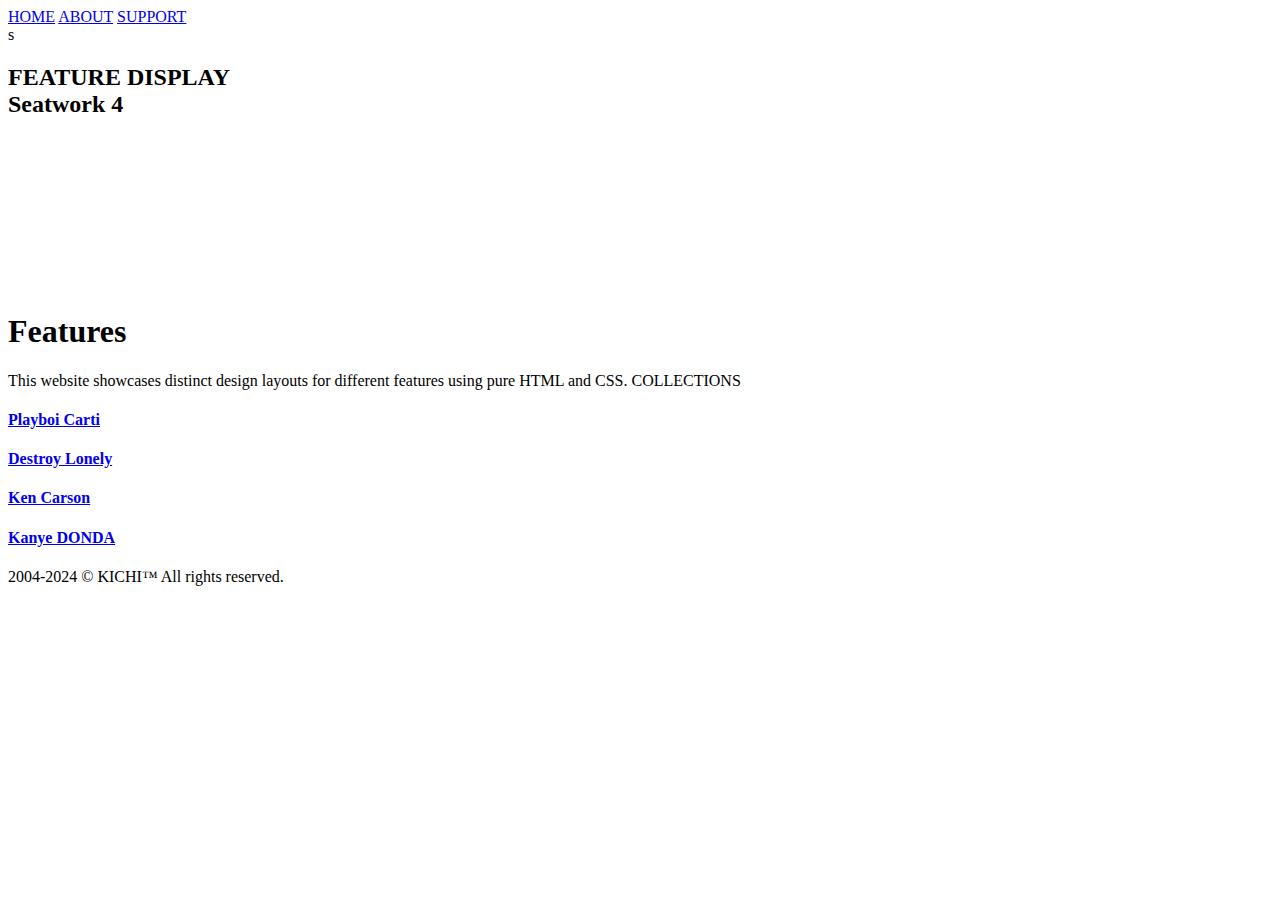
==== index.html @ def585cc "header: added header, video background, title, subtitle, 4 navbars for features" ====
<!DOCTYPE html>
<html lang="en">
<head>
    <meta charset="UTF-8">
    <meta name="viewport" content="width=device-width, initial-scale=1.0">
    <title>Feature Display</title>
    <link rel="stylesheet" href="./assets/css/style.css">
    <link rel="preconnect" href="https://fonts.googleapis.com">
    <link rel="preconnect" href="https://fonts.gstatic.com" crossorigin>
    <link href="https://fonts.googleapis.com/css2?family=PT+Sans+Narrow:wght@400;700&display=swap" rel="stylesheet">
</head>
<body>
    <header>
        <nav class="navbar">
          <div class="navbar__menu_container">
            <a href="../../index.html" class="link">HOME</a>
            <a href="#" class="link">ABOUT</a>
            <a href="#" class="link">SUPPORT</a>
          </div>
        </nav>
      </header>
    <section class="hero">s
    <div class="glass"></div>
    <div class="content">
        <h2>FEATURE DISPLAY<br><span>Seatwork 4</span></h2>
    </div>
    <video src="./assets/vid/videoplayback.mp4" autoplay muted loop></video>
</section>

<section class="container collections">
    <h1>Features</h1>
    <div class="sub__heading_container">
      <span>
        This website showcases distinct design layouts for different features using pure HTML and CSS.
      </span>
      <span>COLLECTIONS</span>
    </div>
    <a href="./pages/carti/index.html">
    <div class="collections_card_container">
      <div class="card card1">
        <div class="overlay"></div>
        <div class="content">
          <h4>Playboi Carti</h4>
        </div>
      </div>
    </a>
    <a href="./pages/kencarson/index.html">
      <div class="card card2">
        <div class="overlay"></div>
        <div class="content">
          <h4>Destroy Lonely</h4>
        </div>
      </div>
    </a>
    <a href="./pages/destroylonely/index.html">
      <div class="card card3">
        <div class="overlay"></div>
        <div class="content">
          <h4>Ken Carson</h4>
        </div>
      </div>
    </a>
    <a href="./pages/kanye/index.html">
      <div class="card card4">
        <div class="overlay"></div>
        <div class="content">
          <h4>Kanye DONDA</h4>
        </div>
      </div>
    </a>
    </div>
  </section>


<footer class="footer">
    <p class="disclamer">
        2004-2024 © KICHI™ All
        rights reserved.
      </p>
</footer>
</body>
</html>
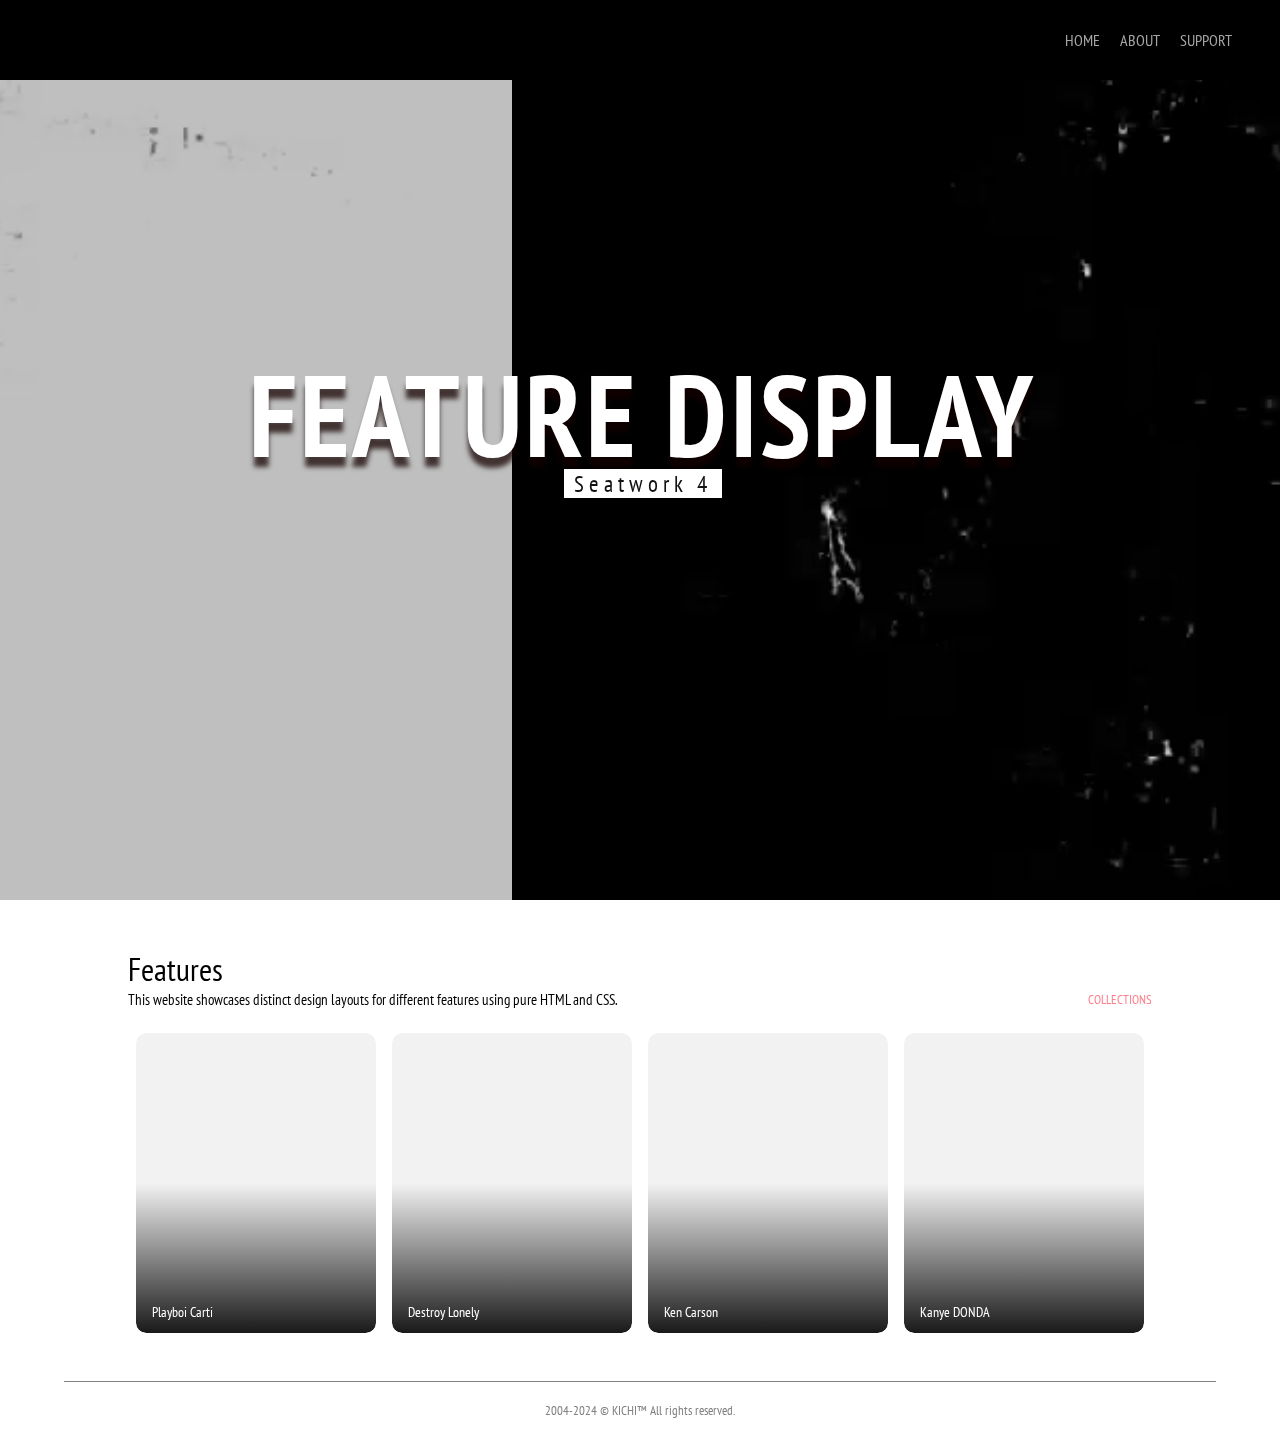
==== commit 4035c414: "refactor(landing page): linked ABOUT to #features" ====
--- a/index.html
+++ b/index.html
@@ -14,7 +14,7 @@
         <nav class="navbar">
           <div class="navbar__menu_container">
             <a href="../../index.html" class="link">HOME</a>
-            <a href="#" class="link">ABOUT</a>
+            <a href="#features" class="link">ABOUT</a>
             <a href="#" class="link">SUPPORT</a>
           </div>
         </nav>
@@ -27,7 +27,7 @@
     <video src="./assets/vid/videoplayback.mp4" autoplay muted loop></video>
 </section>
 
-<section class="container collections">
+<section class="container collections" id="features">
     <h1>Features</h1>
     <div class="sub__heading_container">
       <span>
--- a/assets/css/style.css
+++ b/assets/css/style.css
@@ -0,0 +1,270 @@
+* {
+    margin: 0;
+    padding: 0;
+    box-sizing: border-box;
+    font-family: PT Sans Narrow, sans-serif;
+}
+
+.pt-sans-narrow-regular {
+    font-family: "PT Sans Narrow", sans-serif;
+    font-weight: 400;
+    font-style: normal;
+  }
+  
+  .pt-sans-narrow-bold {
+    font-family: "PT Sans Narrow", sans-serif;
+    font-weight: 700;
+    font-style: normal;
+  }
+  
+  header {
+      width: 100%;
+      position: fixed;
+      background-color: #000000;
+      z-index: 20;
+    }
+    
+    .navbar {
+      display: flex;
+      justify-content: flex-end;
+      align-items: center;
+      padding: 16px 48px;
+      height: 80px;
+    }
+    
+    .navbar a {
+      text-decoration: none;
+      color: rgb(167, 167, 167);
+      font-weight: 300;
+      
+          &:hover{
+              color: rgb(255, 255, 255);
+          }
+    }
+    
+    .navbar__menu_container {
+      display: flex;
+      gap: 20px;
+    }
+  
+  .hero {
+      position: relative;
+      height: 100dvh;
+      width: 100dvw;
+      display: flex;
+      justify-content: center;
+      align-items: center;
+      overflow: hidden;
+  }
+  
+    section video {
+      position: absolute;
+      top: 0;
+      left: 0;
+      width: 100%;
+      height: calc(120vh - 60px);
+      object-fit: cover;
+  }
+  
+  .glass {
+    position: absolute;
+    top: 0;
+    left: 0;
+    width: 40%;
+    height: 100%;
+    backdrop-filter: invert(75%);
+    z-index: 1;
+    box-shadow: 10px 0 15px rgba(0,0,0,0.1);
+    transition: 0.5s;
+    transition-delay: 1s;
+  }
+
+  section .content {
+    position: relative;
+    z-index: 10;
+    text-align: center;
+    transition: 0.5s;
+    transition-delay: 1s;
+  }
+  
+  section .content h2 {
+    position: relative;
+    color: #fff;
+    font-size: 9vw;
+    line-height: 0.30em;
+    letter-spacing: 3px;
+    text-shadow: 0 10px 5px rgba(22, 1, 1, 0.736);
+  }
+  
+  section .content h2 span {
+    font-size: 0.2em;
+    font-weight: 300;
+    letter-spacing: 5px;
+    background: #fff;
+    color: #111;
+    padding: 0 10px;
+    text-shadow: 0 5px 5px rgba(0,0,0,0);
+    box-shadow: 0 5px 5px rgba(0,0,0,0.2);
+  }
+
+  .footer .disclamer {
+    display: flex;
+    justify-content: center;
+    width: 90%;
+    margin: auto;
+    padding: 20px 0;
+    font-size: 13px;
+    color: gray;
+    border-top: 1px solid gray;
+  }
+
+
+
+/*Features*/
+.container {
+    margin: 48px auto;
+    width: 80%;
+  }
+
+  .collections h1 {
+    font-weight: 500;
+  }
+  
+  .collections .sub__heading_container {
+    font-size: 15px;
+    display: flex;
+    align-items: center;
+    justify-content: space-between;
+    flex-wrap: wrap;
+    gap: 16px;
+  }
+  
+  .sub__heading_container span:nth-child(2) {
+    color: #ff7e8b;
+    font-size: 13px;
+  }
+  
+  .collections_card_container {
+    display: flex;
+    align-items: center;
+    justify-content: center;
+    flex-wrap: wrap;
+    gap: 16px;
+    margin-top: 24px;
+  }
+  
+  .collections_card_container .card {
+    height: 300px;
+    min-width: 240px;
+    background-size: cover;
+    background-position: center;
+    border-radius: 10px;
+    position: relative;
+  }
+  .collections_card_container div {
+    transition: transform 0.3s ease, box-shadow 0.3s ease; /* Smooth transition for transform and shadow */
+  }
+  
+  .collections_card_container div:hover {
+    transform: scale(1.06); /* Slightly enlarge the card */
+    box-shadow: 0 4px 8px rgba(0, 0, 0, 0.2); /* Add shadow for depth */
+  }
+  
+  .card1 {
+    position: relative;
+    width: 200px;
+    height: 350px;
+    background: url(https://i.pinimg.com/564x/78/cc/33/78cc33179424ad21990650e0de56608d.jpg) center/cover;
+    border-radius: 0.5em;
+    overflow: hidden;
+    box-shadow: 0 5px 10px rgba(0, 0, 0, -1);
+    cursor: pointer;
+  }
+  
+  .card2 {
+    position: relative;
+    width: 200px;
+    height: 350px;
+    background: url(https://i.pinimg.com/564x/8b/65/72/8b657209ac080bd34e3493b73c48f375.jpg) center/cover;
+    border-radius: 0.5em;
+    overflow: hidden;
+    box-shadow: 0 5px 10px rgba(0, 0, 0, -1);
+    cursor: pointer;
+  }
+  
+  .card3 {
+    position: relative;
+    width: 200px;
+    height: 350px;
+    background: url(https://i.pinimg.com/564x/b5/e6/15/b5e6159da87cc54067d92352d830de67.jpg) center/cover;
+    border-radius: 0.5em;
+    overflow: hidden;
+    box-shadow: 0 5px 10px rgba(0, 0, 0, -1);
+    cursor: pointer;
+  }
+  
+  .card4 {
+    position: relative;
+    width: 200px;
+    height: 350px;
+    background: url(https://i.pinimg.com/736x/96/a9/71/96a9712f813c1a43b9bf0be0e8940bbc.jpg) center/cover;
+    border-radius: 0.5em;
+    overflow: hidden;
+    box-shadow: 0 5px 10px rgba(0, 0, 0, -1);
+    cursor: pointer;
+  }
+  
+  .overlay {
+    background: linear-gradient(
+      0deg,
+      rgba(0, 0, 0, 0.9) 0%,
+      rgba(0, 0, 0, 0.05) 50%,
+      rgba(0, 0, 0, 0.05) 85%
+    );
+    width: 100%;
+    height: 100%;
+    display: absolute;
+    top: 0;
+    left: 0;
+    border-radius: 10px;
+  }
+  
+  .collections_card_container .card .content {
+    position: absolute;
+    bottom: 0;
+    left: 0;
+    color: white;
+    padding: 12px 16px;
+    font-size: 14px;
+  }
+  
+  .content h4 {
+    font-weight: 400;
+  }.overlay {
+    background: linear-gradient(
+      0deg,
+      rgba(0, 0, 0, 0.9) 0%,
+      rgba(0, 0, 0, 0.05) 50%,
+      rgba(0, 0, 0, 0.05) 85%
+    );
+    width: 100%;
+    height: 100%;
+    display: absolute;
+    top: 0;
+    left: 0;
+    border-radius: 10px;
+  }
+  
+  .collections_card_container .card .content {
+    position: absolute;
+    bottom: 0;
+    left: 0;
+    color: white;
+    padding: 12px 16px;
+    font-size: 14px;
+  }
+  
+  .content h4 {
+    font-weight: 400;
+  }
+
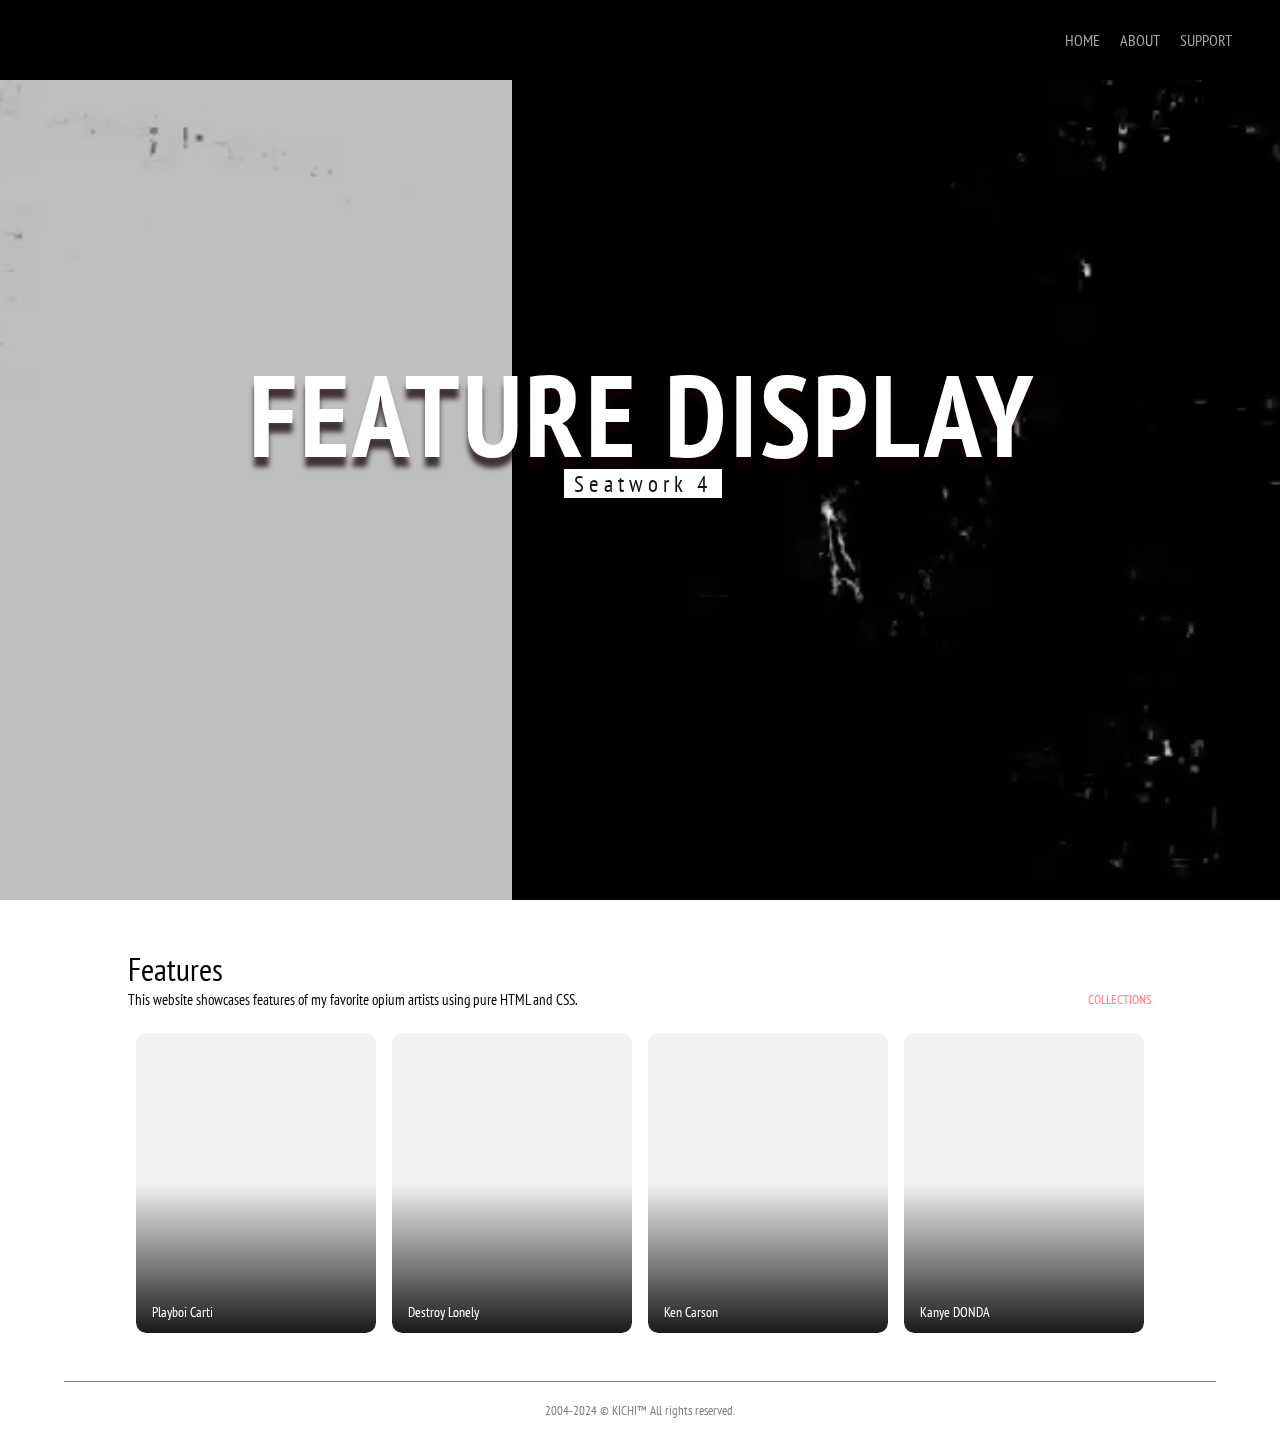
==== commit ebeb18fa: "refactor (landing page): changed support link and the description" ====
--- a/index.html
+++ b/index.html
@@ -15,7 +15,7 @@
           <div class="navbar__menu_container">
             <a href="../../index.html" class="link">HOME</a>
             <a href="#features" class="link">ABOUT</a>
-            <a href="#" class="link">SUPPORT</a>
+            <a href="https://github.com/kichiya999x" class="link">SUPPORT</a>
           </div>
         </nav>
       </header>
@@ -31,7 +31,7 @@
     <h1>Features</h1>
     <div class="sub__heading_container">
       <span>
-        This website showcases distinct design layouts for different features using pure HTML and CSS.
+        This website showcases features of my favorite opium artists using pure HTML and CSS.
       </span>
       <span>COLLECTIONS</span>
     </div>
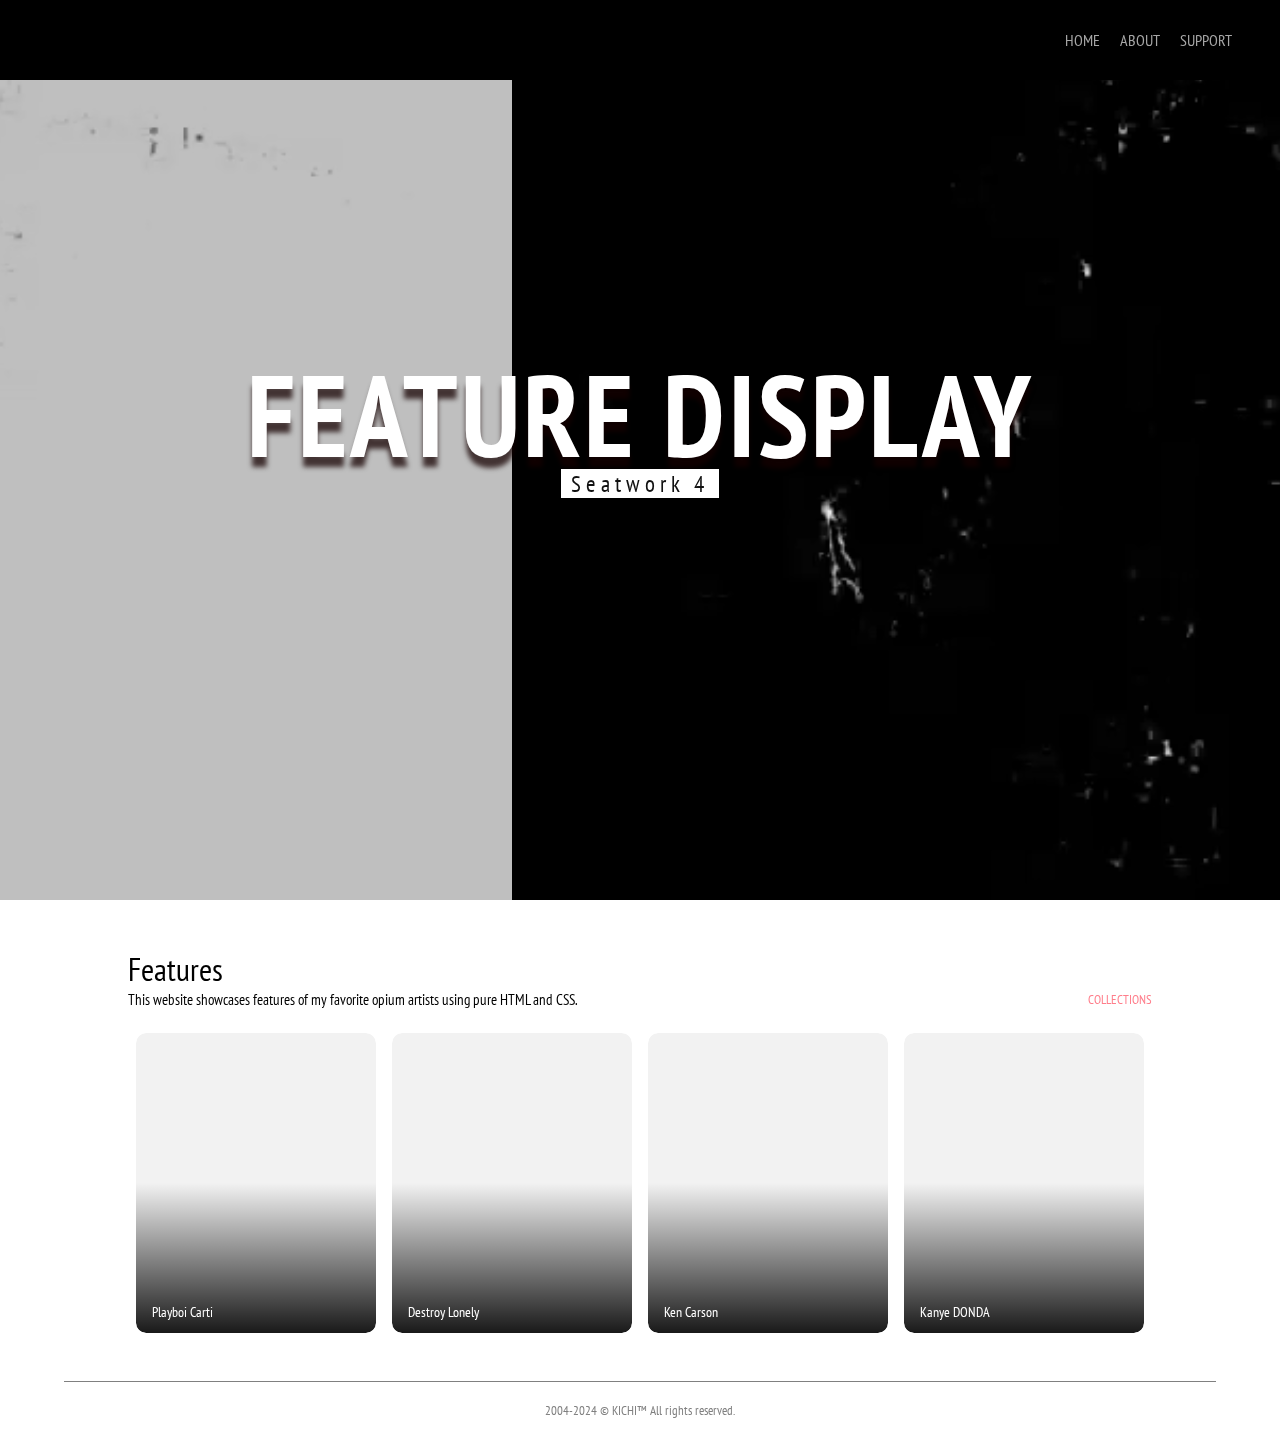
==== commit def93301: "justified text" ====
--- a/index.html
+++ b/index.html
@@ -19,7 +19,7 @@
           </div>
         </nav>
       </header>
-    <section class="hero">s
+    <section class="hero">
     <div class="glass"></div>
     <div class="content">
         <h2>FEATURE DISPLAY<br><span>Seatwork 4</span></h2>
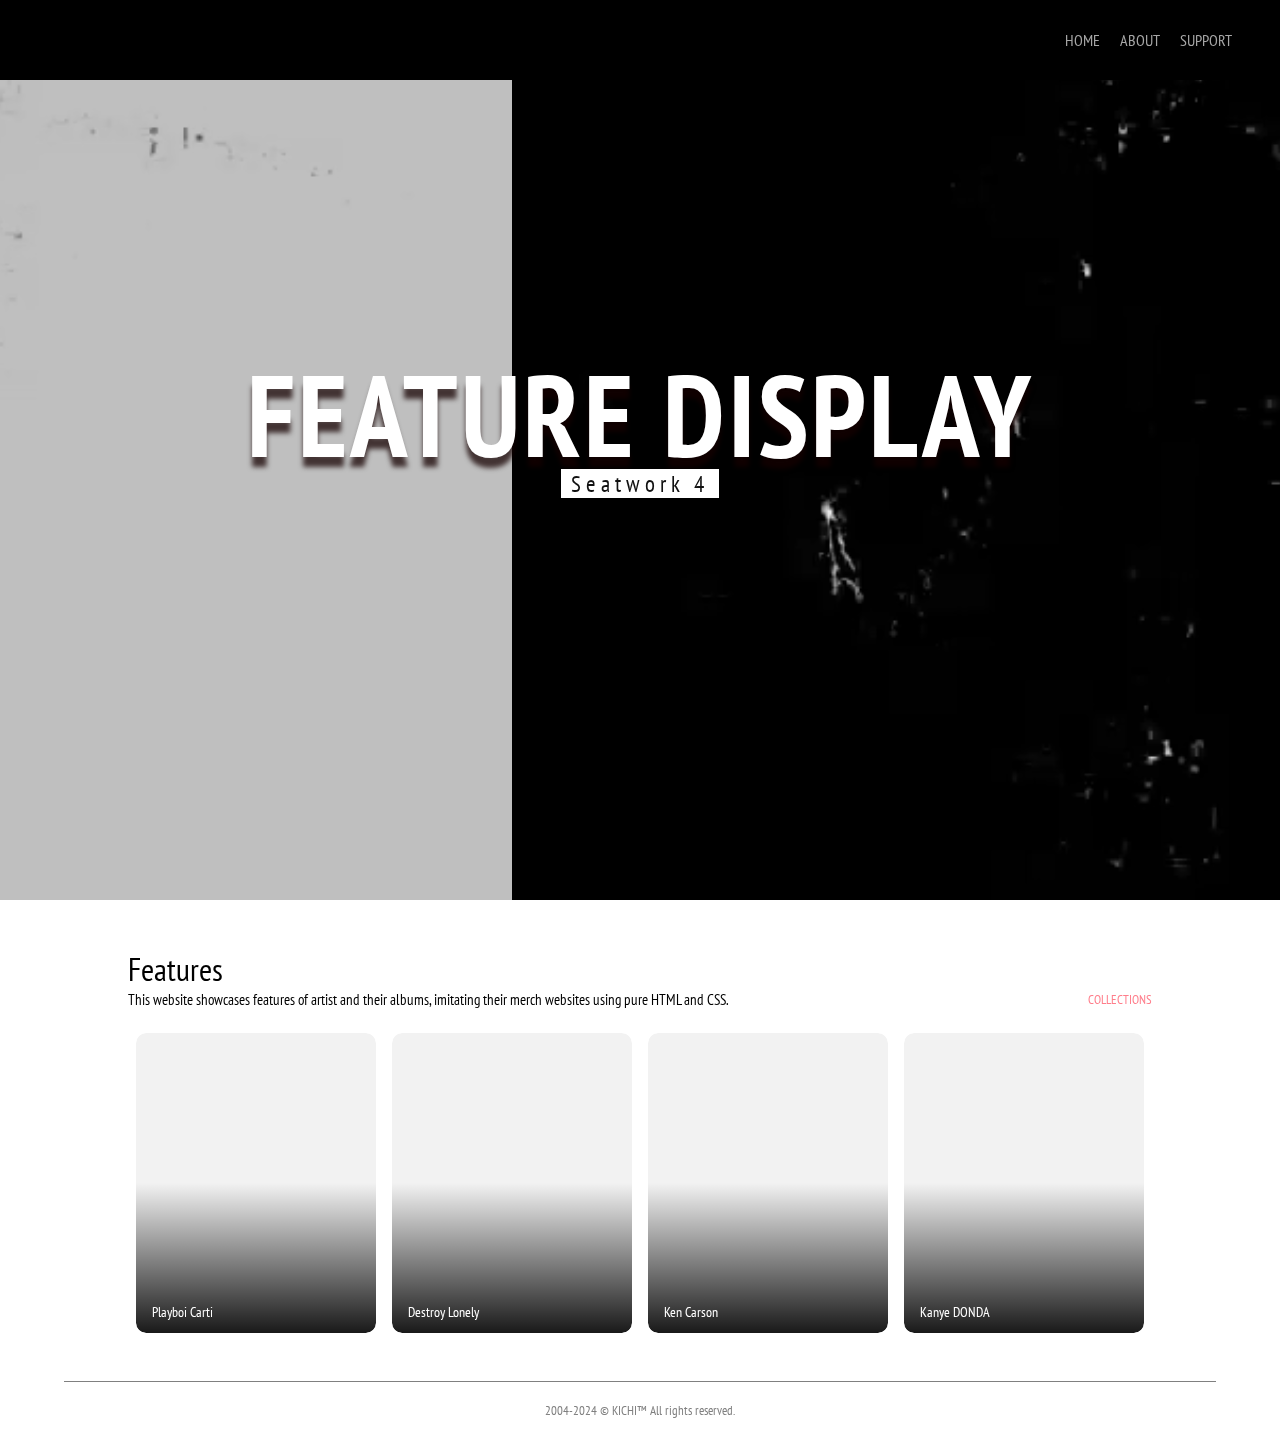
==== commit 458ba746: "refactor: Update landing page to showcase artist features and albums" ====
--- a/index.html
+++ b/index.html
@@ -31,7 +31,7 @@
     <h1>Features</h1>
     <div class="sub__heading_container">
       <span>
-        This website showcases features of my favorite opium artists using pure HTML and CSS.
+        This website showcases features of artist and their albums, imitating their merch websites using pure HTML and CSS.
       </span>
       <span>COLLECTIONS</span>
     </div>
@@ -44,7 +44,7 @@
         </div>
       </div>
     </a>
-    <a href="./pages/kencarson/index.html">
+    <a href="./pages/destroylonely/index.html">
       <div class="card card2">
         <div class="overlay"></div>
         <div class="content">
@@ -52,7 +52,7 @@
         </div>
       </div>
     </a>
-    <a href="./pages/destroylonely/index.html">
+    <a href="./pages/kencarson/index.html">
       <div class="card card3">
         <div class="overlay"></div>
         <div class="content">
